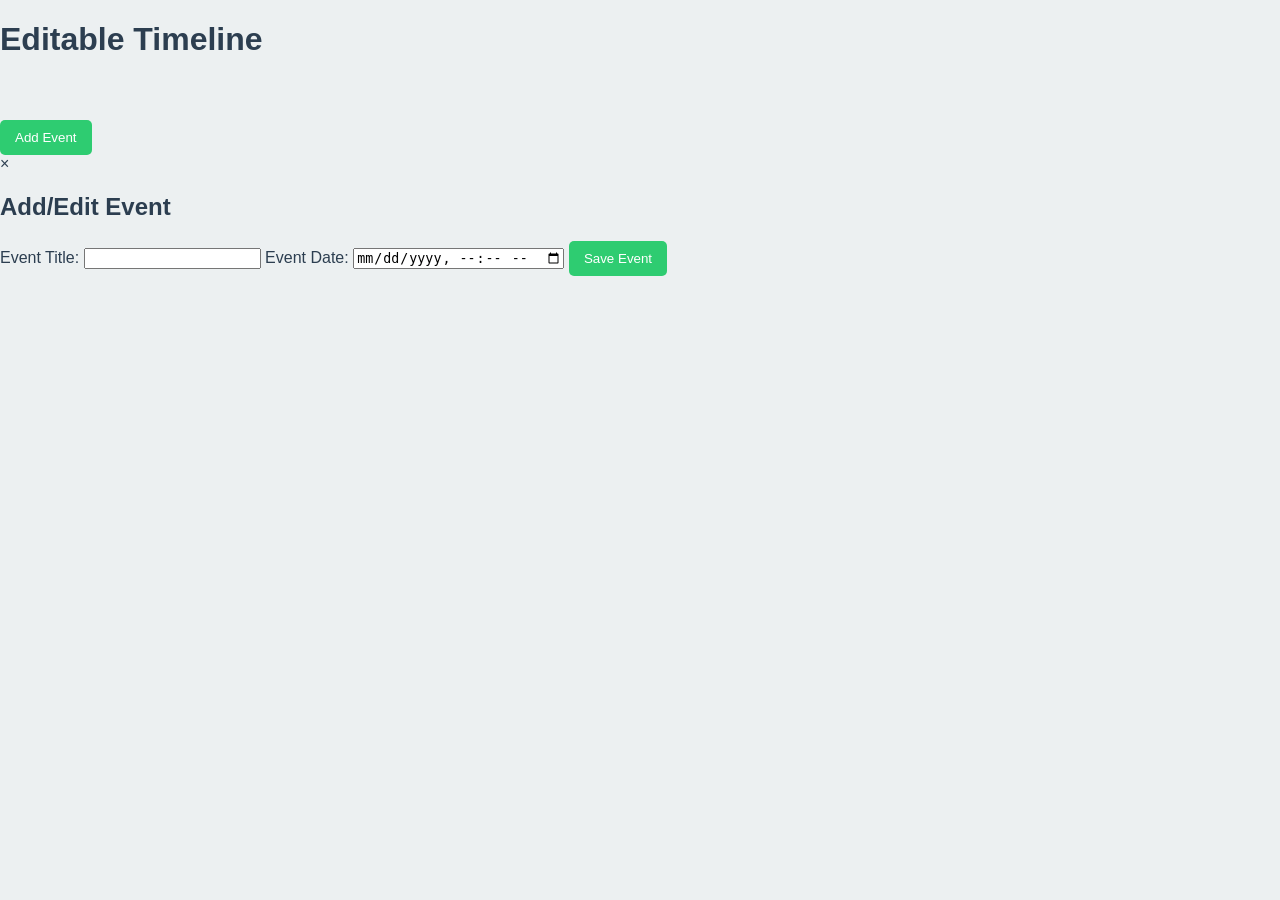
==== index.html @ e60211ea "Create index.html with editable timeline functionality" ====
<!DOCTYPE html>
<html lang="en">
<head>
    <meta charset="UTF-8">
    <meta name="viewport" content="width=device-width, initial-scale=1.0">
    <link rel="stylesheet" href="styles.css">
    <title>Editable Timeline</title>
</head>
<body>
    <h1>Editable Timeline</h1>
    <div class="timeline">
        <!-- Events will be dynamically inserted here -->
    </div>
    <button id="addEventBtn">Add Event</button>

    <div id="eventModal" class="modal">
        <div class="modal-content">
            <span class="close">&times;</span>
            <h2>Add/Edit Event</h2>
            <form id="eventForm">
                <label for="eventTitle">Event Title:</label>
                <input type="text" id="eventTitle" name="eventTitle" required>
                <label for="eventDate">Event Date:</label>
                <input type="datetime-local" id="eventDate" name="eventDate" required>
                <button type="submit">Save Event</button>
            </form>
        </div>
    </div>

    <script src="timeline.js"></script>
</body>
</html>
---- styles.css ----
:root {
    --primary-color: #3498db;
    --secondary-color: #2ecc71;
    --background-color: #ecf0f1;
    --text-color: #2c3e50;
    --modal-background: rgba(0, 0, 0, 0.7);
    --font-family: 'Arial', sans-serif;
}

body {
    font-family: var(--font-family);
    background-color: var(--background-color);
    color: var(--text-color);
    margin: 0;
    padding: 0;
}

.timeline {
    position: relative;
    max-width: 1200px;
    margin: 0 auto;
    padding: 20px;
}

.timeline-item {
    position: relative;
    padding: 20px;
    border-bottom: 1px solid #ccc;
}

.timeline-item::before {
    content: "";
    position: absolute;
    left: -20px;
    top: 20px;
    height: 8px;
    width: 8px;
    background-color: var(--primary-color);
    border-radius: 50%;
}

.timestamp {
    font-size: 14px;
    color: #bdc3c7;
}

.event-modal {
    display: none;
    position: fixed;
    top: 50%;
    left: 50%;
    transform: translate(-50%, -50%);
    background: var(--modal-background);
    padding: 20px;
    border-radius: 8px;
    z-index: 1000;
}

.close-modal {
    cursor: pointer;
    position: absolute;
    top: 10px;
    right: 10px;
    font-size: 20px;
}

button {
    background-color: var(--secondary-color);
    color: white;
    border: none;
    padding: 10px 15px;
    border-radius: 5px;
    cursor: pointer;
}

@media (max-width: 768px) {
    .timeline {
        padding: 10px;
    }
    .timeline-item {
        padding: 15px;
    }
    button {
        width: 100%;
    }
}
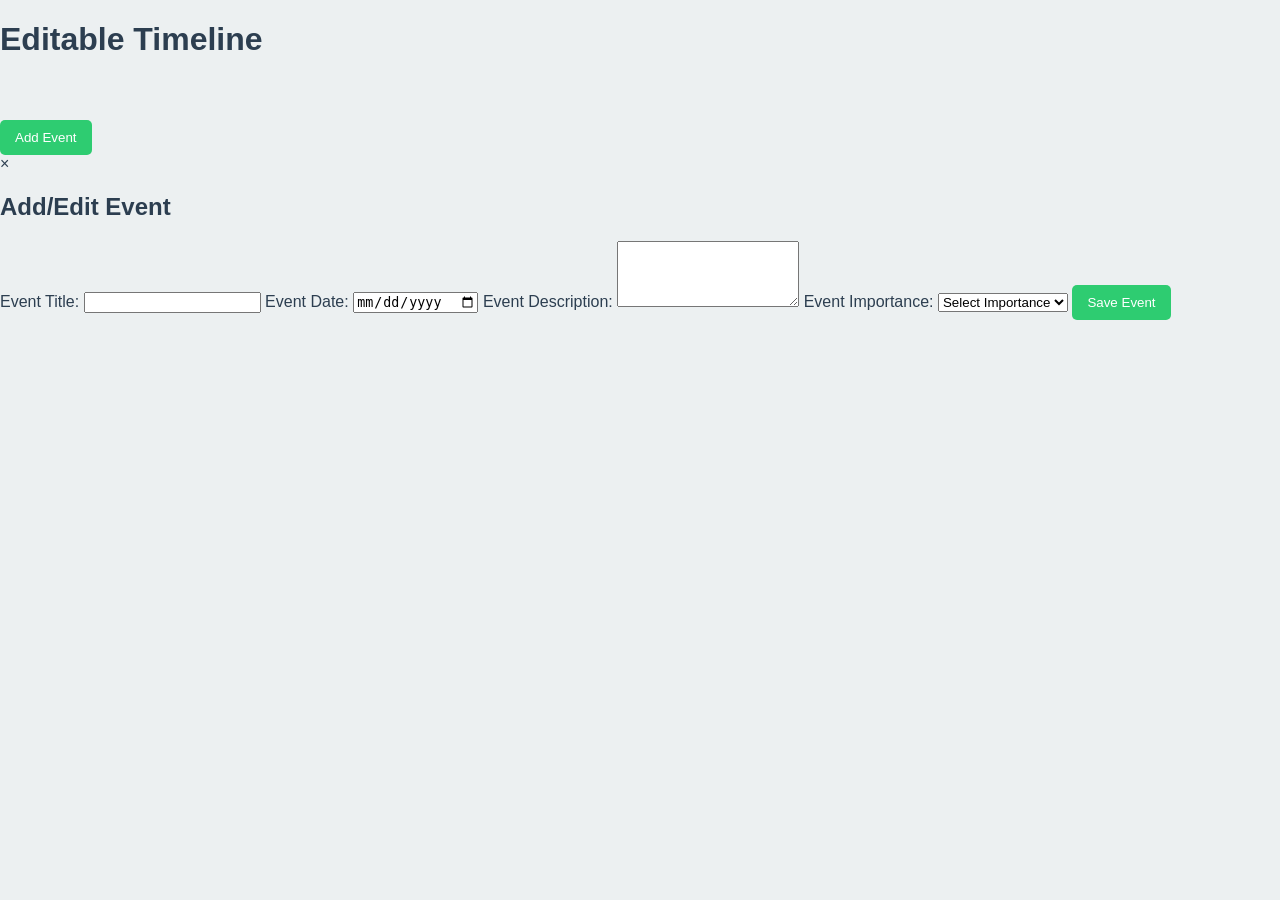
==== commit c0fb2327: "Update event form with new fields and structure" ====
--- a/index.html
+++ b/index.html
@@ -8,7 +8,7 @@
 </head>
 <body>
     <h1>Editable Timeline</h1>
-    <div class="timeline">
+    <div id="timeline" class="timeline">
         <!-- Events will be dynamically inserted here -->
     </div>
     <button id="addEventBtn">Add Event</button>
@@ -20,8 +20,21 @@
             <form id="eventForm">
                 <label for="eventTitle">Event Title:</label>
                 <input type="text" id="eventTitle" name="eventTitle" required>
+                
                 <label for="eventDate">Event Date:</label>
-                <input type="datetime-local" id="eventDate" name="eventDate" required>
+                <input type="date" id="eventDate" name="eventDate" required>
+                
+                <label for="eventDescription">Event Description:</label>
+                <textarea id="eventDescription" name="eventDescription" rows="4" required></textarea>
+                
+                <label for="eventImportance">Event Importance:</label>
+                <select id="eventImportance" name="eventImportance" required>
+                    <option value="">Select Importance</option>
+                    <option value="key">Key</option>
+                    <option value="major">Major</option>
+                    <option value="all">All</option>
+                </select>
+                
                 <button type="submit">Save Event</button>
             </form>
         </div>
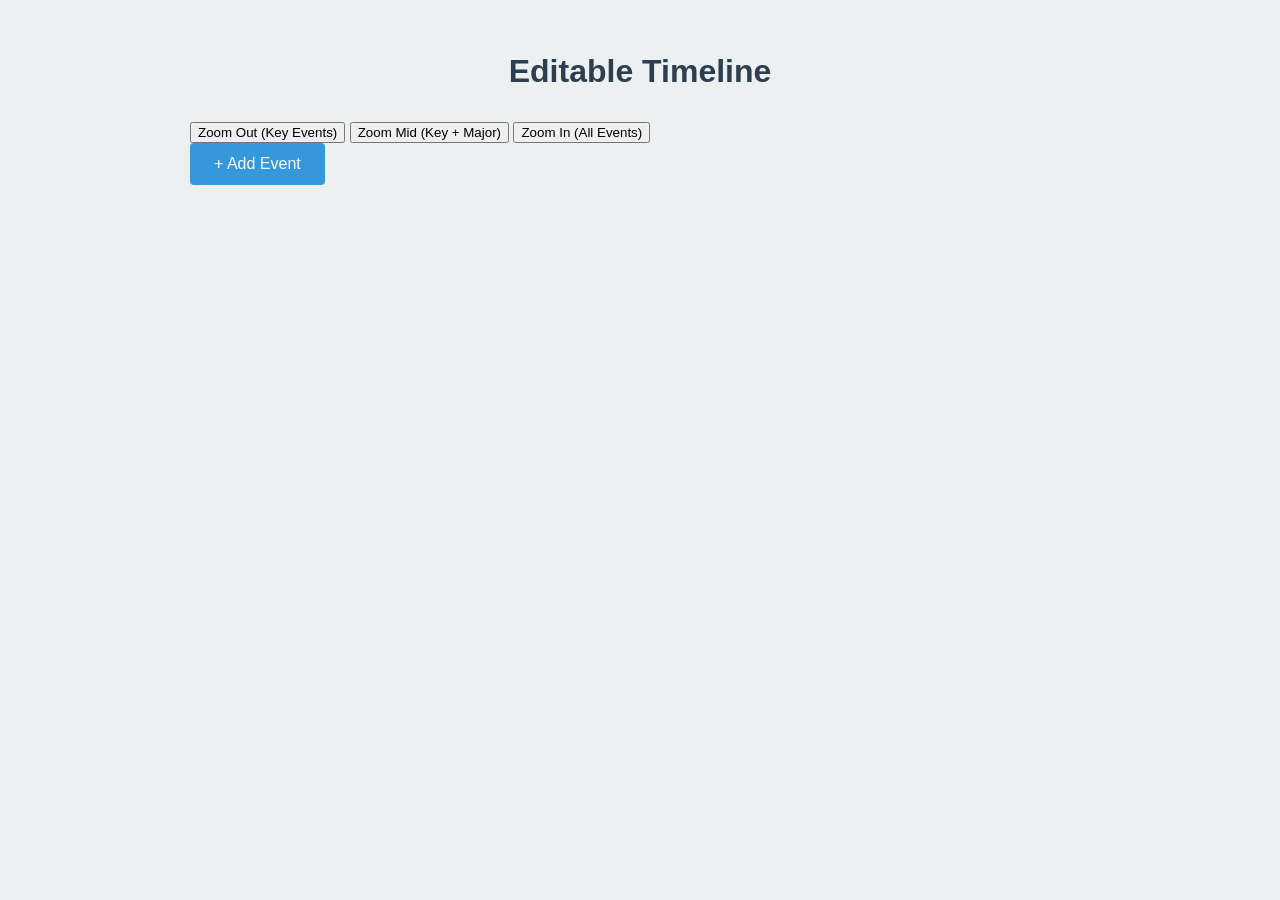
==== commit 6e363b94: "Add zoom controls and update event button styling" ====
--- a/index.html
+++ b/index.html
@@ -8,10 +8,18 @@
 </head>
 <body>
     <h1>Editable Timeline</h1>
-    <div id="timeline" class="timeline">
-        <!-- Events will be dynamically inserted here -->
+    
+    <div class="zoom-controls">
+        <button id="zoomOutBtn">Zoom Out (Key Events)</button>
+        <button id="zoomMidBtn">Zoom Mid (Key + Major)</button>
+        <button id="zoomInBtn">Zoom In (All Events)</button>
     </div>
-    <button id="addEventBtn">Add Event</button>
+    
+    <div id="timeline" class="timeline-line">
+        <!-- Timeline events will be rendered here as dots on a line -->
+    </div>
+    
+    <button id="addEventBtn" class="add-event-btn">+ Add Event</button>
 
     <div id="eventModal" class="modal">
         <div class="modal-content">
--- a/styles.css
+++ b/styles.css
@@ -1,86 +1,172 @@
-:root {
-    --primary-color: #3498db;
-    --secondary-color: #2ecc71;
-    --background-color: #ecf0f1;
-    --text-color: #2c3e50;
-    --modal-background: rgba(0, 0, 0, 0.7);
-    --font-family: 'Arial', sans-serif;
+.timeline {
+    display: flex;
+    flex-direction: column;
+    gap: 1.5rem;
+    padding: 1.5rem;
+    background-color: #f5f5f5;
+    border-radius: 8px;
+    margin-bottom: 2rem;
+    min-height: 100px;
+}
+
+.event-item {
+    background-color: white;
+    padding: 1.5rem;
+    border-left: 5px solid #3498db;
+    border-radius: 5px;
+    box-shadow: 0 2px 8px rgba(0, 0, 0, 0.1);
+}
+
+.event-item h3 {
+    margin: 0 0 1rem 0;
+    color: #2c3e50;
+}
+
+.event-item p {
+    margin: 0.5rem 0;
+    color: #555;
+    line-height: 1.5;
+}
+
+.event-item .date {
+    color: #2980b9;
+    font-weight: bold;
+}
+
+.event-item.importance-key {
+    border-left-color: #e74c3c;
+}
+
+.event-item.importance-major {
+    border-left-color: #f39c12;
+}
+
+.event-item.importance-all {
+    border-left-color: #27ae60;
+}
+
+.event-item button {
+    background-color: #e74c3c;
+    color: white;
+    padding: 0.5rem 1rem;
+    border: none;
+    border-radius: 4px;
+    cursor: pointer;
+    margin-top: 1rem;
+}
+
+.event-item button:hover {
+    background-color: #c0392b;
+}
+
+#addEventBtn {
+    background-color: #3498db;
+    color: white;
+    padding: 0.75rem 1.5rem;
+    border: none;
+    border-radius: 4px;
+    cursor: pointer;
+    font-size: 1rem;
+    margin-bottom: 2rem;
+}
+
+#addEventBtn:hover {
+    background-color: #2980b9;
+}
+
+.modal {
+    display: none;
+    position: fixed;
+    z-index: 1000;
+    left: 0;
+    top: 0;
+    width: 100%;
+    height: 100%;
+    background-color: rgba(0, 0, 0, 0.5);
+}
+
+.modal-content {
+    background-color: white;
+    margin: 10% auto;
+    padding: 2rem;
+    border-radius: 8px;
+    width: 90%;
+    max-width: 500px;
+    box-shadow: 0 4px 20px rgba(0, 0, 0, 0.2);
+}
+
+.close {
+    color: #aaa;
+    float: right;
+    font-size: 28px;
+    font-weight: bold;
+    cursor: pointer;
+}
+
+.close:hover {
+    color: #000;
+}
+
+.modal-content h2 {
+    color: #2c3e50;
+    margin-top: 0;
+}
+
+#eventForm label {
+    display: block;
+    margin-top: 1rem;
+    margin-bottom: 0.5rem;
+    color: #333;
+    font-weight: 600;
+}
+
+#eventForm input,
+#eventForm textarea,
+#eventForm select {
+    width: 100%;
+    padding: 0.75rem;
+    border: 1px solid #ddd;
+    border-radius: 4px;
+    font-family: Arial, sans-serif;
+    font-size: 1rem;
+    box-sizing: border-box;
+}
+
+#eventForm input:focus,
+#eventForm textarea:focus,
+#eventForm select:focus {
+    outline: none;
+    border-color: #3498db;
+    box-shadow: 0 0 5px rgba(52, 152, 219, 0.3);
+}
+
+#eventForm button {
+    width: 100%;
+    margin-top: 1.5rem;
+    background-color: #27ae60;
+    color: white;
+    padding: 0.75rem;
+    border: none;
+    border-radius: 4px;
+    cursor: pointer;
+    font-size: 1rem;
+    font-weight: bold;
+}
+
+#eventForm button:hover {
+    background-color: #229954;
 }
 
 body {
-    font-family: var(--font-family);
-    background-color: var(--background-color);
-    color: var(--text-color);
-    margin: 0;
-    padding: 0;
+    font-family: Arial, sans-serif;
+    max-width: 900px;
+    margin: 0 auto;
+    padding: 2rem;
+    background-color: #ecf0f1;
 }
 
-.timeline {
-    position: relative;
-    max-width: 1200px;
-    margin: 0 auto;
-    padding: 20px;
+h1 {
+    color: #2c3e50;
+    text-align: center;
+    margin-bottom: 2rem;
 }
-
-.timeline-item {
-    position: relative;
-    padding: 20px;
-    border-bottom: 1px solid #ccc;
-}
-
-.timeline-item::before {
-    content: "";
-    position: absolute;
-    left: -20px;
-    top: 20px;
-    height: 8px;
-    width: 8px;
-    background-color: var(--primary-color);
-    border-radius: 50%;
-}
-
-.timestamp {
-    font-size: 14px;
-    color: #bdc3c7;
-}
-
-.event-modal {
-    display: none;
-    position: fixed;
-    top: 50%;
-    left: 50%;
-    transform: translate(-50%, -50%);
-    background: var(--modal-background);
-    padding: 20px;
-    border-radius: 8px;
-    z-index: 1000;
-}
-
-.close-modal {
-    cursor: pointer;
-    position: absolute;
-    top: 10px;
-    right: 10px;
-    font-size: 20px;
-}
-
-button {
-    background-color: var(--secondary-color);
-    color: white;
-    border: none;
-    padding: 10px 15px;
-    border-radius: 5px;
-    cursor: pointer;
-}
-
-@media (max-width: 768px) {
-    .timeline {
-        padding: 10px;
-    }
-    .timeline-item {
-        padding: 15px;
-    }
-    button {
-        width: 100%;
-    }
-}
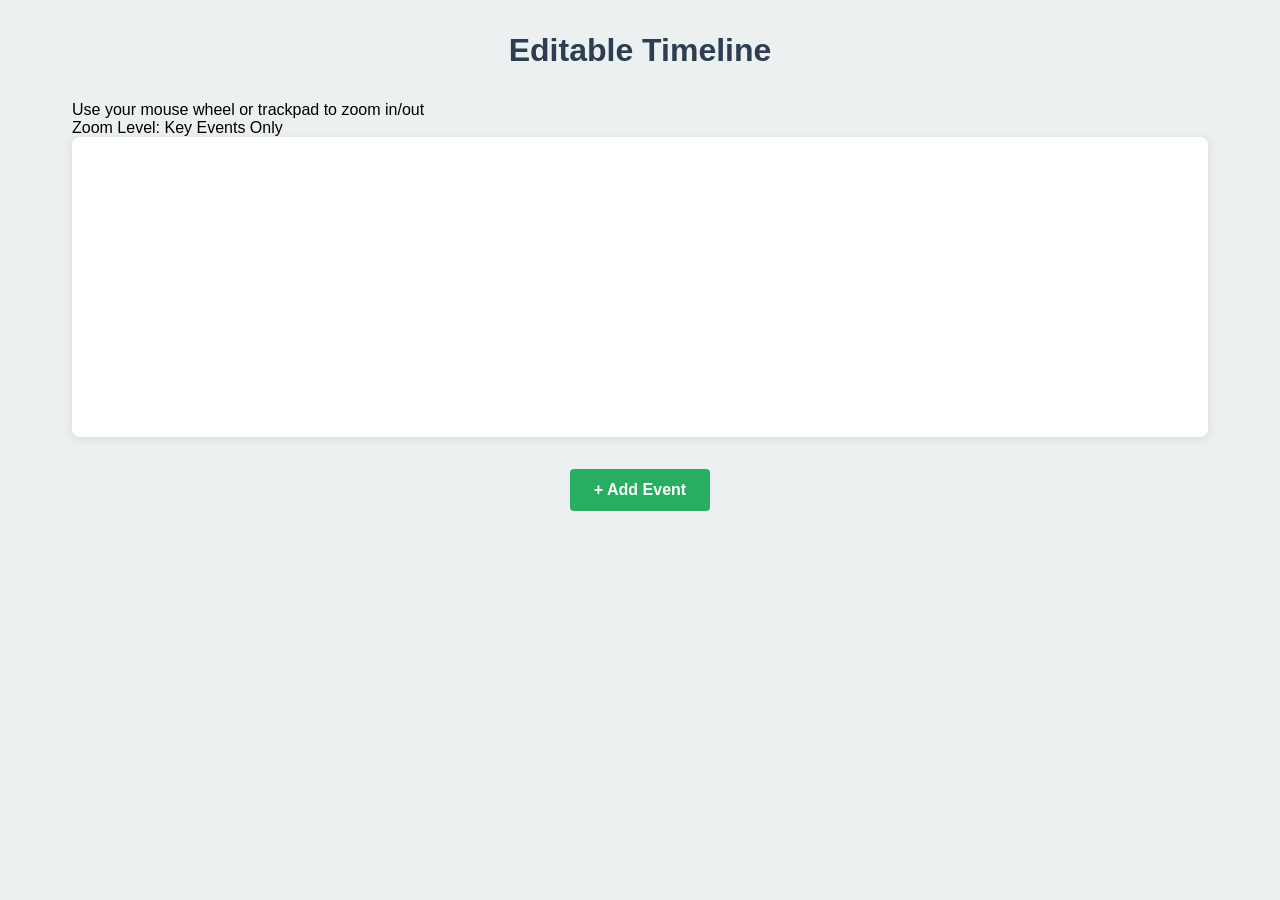
==== commit e921c9f3: "Refactor zoom controls and add zoom info Removed zoom control buttons and added zoom information." ====
--- a/index.html
+++ b/index.html
@@ -9,10 +9,9 @@
 <body>
     <h1>Editable Timeline</h1>
     
-    <div class="zoom-controls">
-        <button id="zoomOutBtn">Zoom Out (Key Events)</button>
-        <button id="zoomMidBtn">Zoom Mid (Key + Major)</button>
-        <button id="zoomInBtn">Zoom In (All Events)</button>
+    <div class="zoom-info">
+        <p>Use your mouse wheel or trackpad to zoom in/out</p>
+        <p id="zoomLevelDisplay">Zoom Level: Key Events Only</p>
     </div>
     
     <div id="timeline" class="timeline-line">
--- a/styles.css
+++ b/styles.css
@@ -1,79 +1,132 @@
-.timeline {
+* {
+    margin: 0;
+    padding: 0;
+    box-sizing: border-box;
+}
+
+body {
+    font-family: Arial, sans-serif;
+    max-width: 1200px;
+    margin: 0 auto;
+    padding: 2rem;
+    background-color: #ecf0f1;
+}
+
+h1 {
+    color: #2c3e50;
+    text-align: center;
+    margin-bottom: 2rem;
+}
+
+/* Zoom Controls */
+.zoom-controls {
     display: flex;
-    flex-direction: column;
-    gap: 1.5rem;
-    padding: 1.5rem;
-    background-color: #f5f5f5;
+    gap: 1rem;
+    justify-content: center;
+    margin-bottom: 2rem;
+    flex-wrap: wrap;
+}
+
+.zoom-controls button {
+    padding: 0.75rem 1.5rem;
+    border: 2px solid #3498db;
+    background-color: white;
+    color: #3498db;
+    border-radius: 4px;
+    cursor: pointer;
+    font-weight: bold;
+    transition: all 0.3s;
+}
+
+.zoom-controls button:hover {
+    background-color: #3498db;
+    color: white;
+}
+
+.zoom-controls button.active {
+    background-color: #3498db;
+    color: white;
+}
+
+/* Timeline */
+.timeline-line {
+    position: relative;
+    width: 100%;
+    height: 300px;
+    background-color: white;
     border-radius: 8px;
+    padding: 1rem;
     margin-bottom: 2rem;
-    min-height: 100px;
-}
-
-.event-item {
-    background-color: white;
-    padding: 1.5rem;
-    border-left: 5px solid #3498db;
-    border-radius: 5px;
     box-shadow: 0 2px 8px rgba(0, 0, 0, 0.1);
-}
-
-.event-item h3 {
-    margin: 0 0 1rem 0;
-    color: #2c3e50;
-}
-
-.event-item p {
-    margin: 0.5rem 0;
-    color: #555;
-    line-height: 1.5;
-}
-
-.event-item .date {
-    color: #2980b9;
-    font-weight: bold;
-}
-
-.event-item.importance-key {
-    border-left-color: #e74c3c;
-}
-
-.event-item.importance-major {
-    border-left-color: #f39c12;
-}
-
-.event-item.importance-all {
-    border-left-color: #27ae60;
-}
-
-.event-item button {
-    background-color: #e74c3c;
-    color: white;
-    padding: 0.5rem 1rem;
+    overflow-x: auto;
+}
+
+.timeline-svg {
+    width: 100%;
+    height: 100%;
+}
+
+.timeline-dot {
+    cursor: pointer;
+    transition: r 0.2s;
+}
+
+.timeline-dot:hover {
+    filter: drop-shadow(0 0 5px rgba(0, 0, 0, 0.3));
+}
+
+.timeline-title {
+    font-size: 13px;
+    fill: #2c3e50;
+    cursor: pointer;
+    transition: all 0.2s;
+    font-weight: normal;
+}
+
+.timeline-title:hover {
+    fill: #3498db;
+    font-weight: bold;
+}
+
+.timeline-year {
+    font-size: 12px;
+    fill: #7f8c8d;
+    cursor: pointer;
+    transition: all 0.2s;
+    font-weight: normal;
+}
+
+.timeline-year:hover {
+    fill: #3498db;
+    font-weight: bold;
+}
+
+.no-events {
+    text-align: center;
+    color: #999;
+    padding: 2rem;
+}
+
+/* Add Event Button */
+.add-event-btn {
+    display: block;
+    margin: 0 auto 2rem;
+    padding: 0.75rem 1.5rem;
+    background-color: #27ae60;
+    color: white;
     border: none;
     border-radius: 4px;
     cursor: pointer;
-    margin-top: 1rem;
-}
-
-.event-item button:hover {
-    background-color: #c0392b;
-}
-
-#addEventBtn {
-    background-color: #3498db;
-    color: white;
-    padding: 0.75rem 1.5rem;
-    border: none;
-    border-radius: 4px;
-    cursor: pointer;
     font-size: 1rem;
-    margin-bottom: 2rem;
-}
-
-#addEventBtn:hover {
-    background-color: #2980b9;
-}
-
+    font-weight: bold;
+    transition: background-color 0.3s;
+}
+
+.add-event-btn:hover {
+    background-color: #229954;
+}
+
+/* Modal */
 .modal {
     display: none;
     position: fixed;
@@ -101,6 +154,7 @@
     font-size: 28px;
     font-weight: bold;
     cursor: pointer;
+    transition: color 0.3s;
 }
 
 .close:hover {
@@ -112,6 +166,7 @@
     margin-top: 0;
 }
 
+/* Form */
 #eventForm label {
     display: block;
     margin-top: 1rem;
@@ -151,22 +206,119 @@
     cursor: pointer;
     font-size: 1rem;
     font-weight: bold;
+    transition: background-color 0.3s;
 }
 
 #eventForm button:hover {
     background-color: #229954;
 }
 
-body {
-    font-family: Arial, sans-serif;
-    max-width: 900px;
-    margin: 0 auto;
+/* Event Details Popup */
+.event-details-popup {
+    position: fixed;
+    top: 0;
+    left: 0;
+    width: 100%;
+    height: 100%;
+    background-color: rgba(0, 0, 0, 0.6);
+    display: flex;
+    align-items: center;
+    justify-content: center;
+    z-index: 2000;
+}
+
+.event-details-card {
+    background-color: white;
     padding: 2rem;
-    background-color: #ecf0f1;
-}
-
-h1 {
+    border-radius: 8px;
+    max-width: 500px;
+    box-shadow: 0 4px 20px rgba(0, 0, 0, 0.3);
+    position: relative;
+}
+
+.event-details-card h3 {
     color: #2c3e50;
-    text-align: center;
-    margin-bottom: 2rem;
-}
+    margin-bottom: 1rem;
+}
+
+.event-details-card p {
+    margin-bottom: 0.75rem;
+    color: #555;
+    line-height: 1.6;
+}
+
+.importance-badge {
+    display: inline-block;
+    padding: 0.25rem 0.75rem;
+    border-radius: 20px;
+    font-weight: bold;
+    color: white;
+}
+
+.importance-key {
+    background-color: #e74c3c;
+}
+
+.importance-major {
+    background-color: #f39c12;
+}
+
+.importance-all {
+    background-color: #27ae60;
+}
+
+.event-details-card button {
+    margin-top: 1rem;
+    padding: 0.5rem 1rem;
+    margin-right: 0.5rem;
+    border: none;
+    border-radius: 4px;
+    cursor: pointer;
+    font-weight: bold;
+    transition: background-color 0.3s;
+}
+
+.event-details-card button:first-of-type {
+    background-color: #e74c3c;
+    color: white;
+}
+
+.event-details-card button:first-of-type:hover {
+    background-color: #c0392b;
+}
+
+.event-details-card button.close-btn {
+    background-color: #3498db;
+    color: white;
+}
+
+.event-details-card button.close-btn:hover {
+    background-color: #2980b9;
+}
+
+/* Responsive */
+@media (max-width: 768px) {
+    body {
+        padding: 1rem;
+    }
+    
+    .zoom-controls {
+        flex-direction: column;
+    }
+    
+    .zoom-controls button {
+        width: 100%;
+    }
+    
+    .timeline-line {
+        height: 300px;
+    }
+    
+    .timeline-title {
+        font-size: 11px;
+    }
+    
+    .timeline-year {
+        font-size: 10px;
+    }
+}
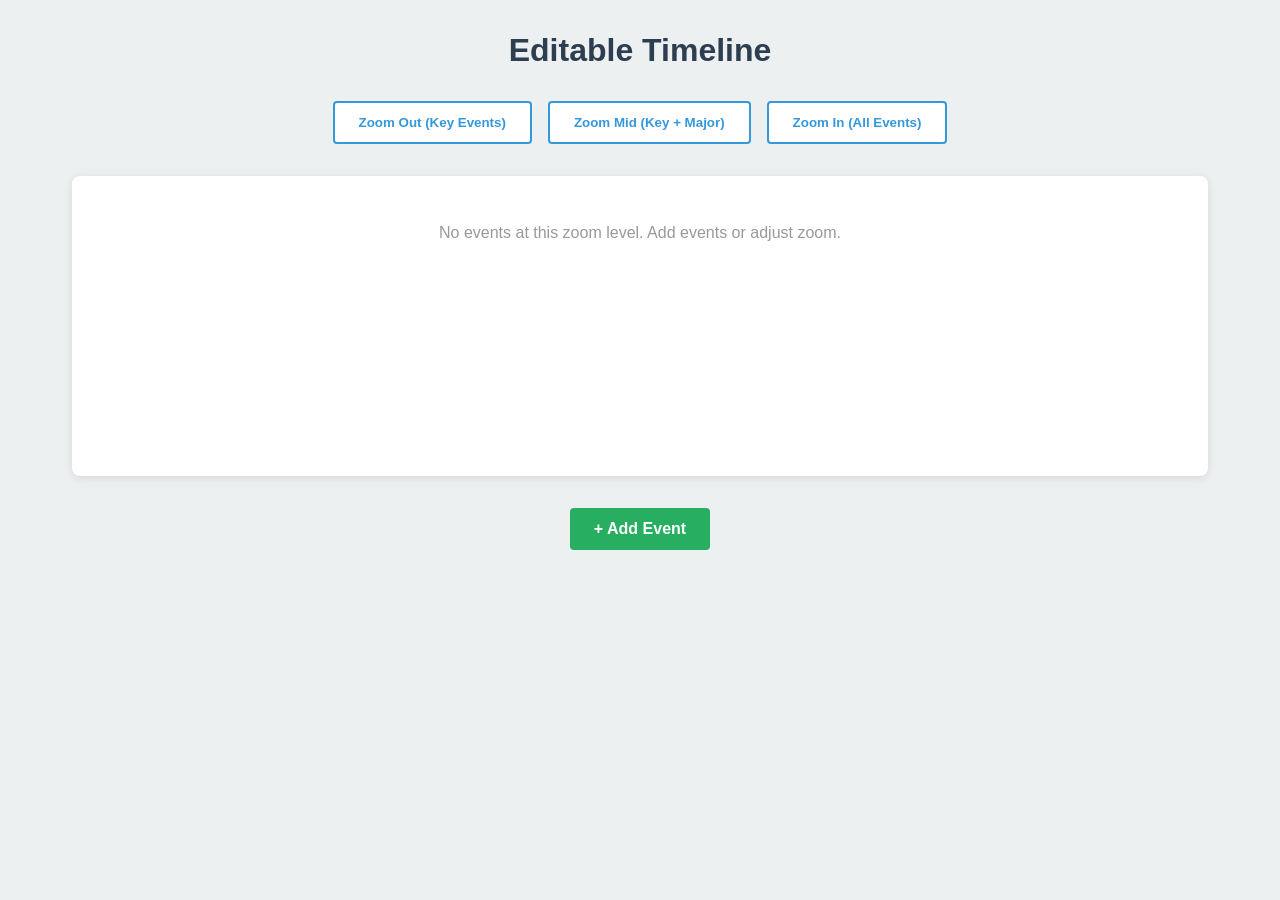
==== commit 2a88f464: "Update index.html" ====
--- a/index.html
+++ b/index.html
@@ -9,9 +9,10 @@
 <body>
     <h1>Editable Timeline</h1>
     
-    <div class="zoom-info">
-        <p>Use your mouse wheel or trackpad to zoom in/out</p>
-        <p id="zoomLevelDisplay">Zoom Level: Key Events Only</p>
+    <div class="zoom-controls">
+        <button id="zoomOutBtn">Zoom Out (Key Events)</button>
+        <button id="zoomMidBtn">Zoom Mid (Key + Major)</button>
+        <button id="zoomInBtn">Zoom In (All Events)</button>
     </div>
     
     <div id="timeline" class="timeline-line">
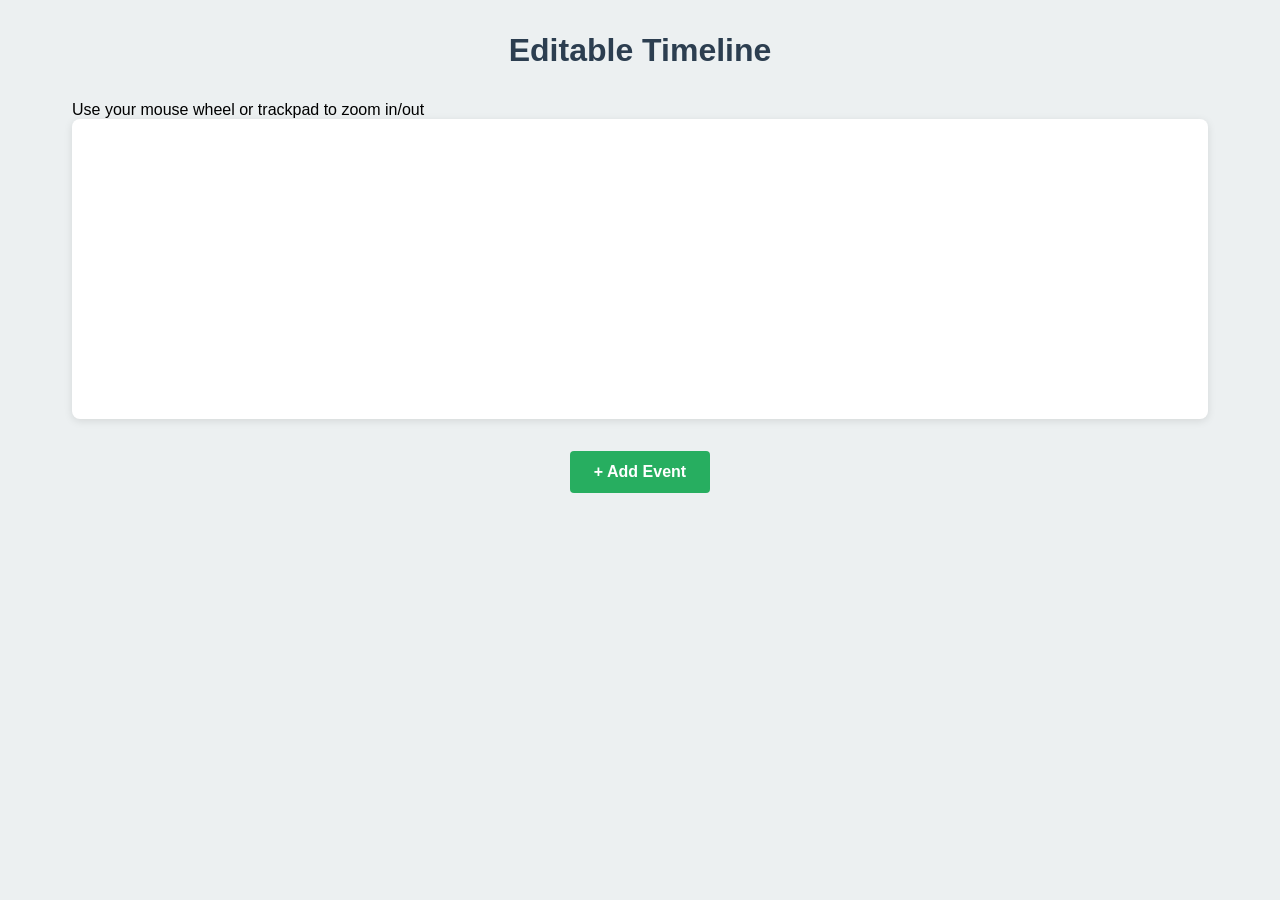
==== commit a71b8f24: "Update zoom controls and add zoom information Removed zoom control buttons and added zoom info." ====
--- a/index.html
+++ b/index.html
@@ -9,14 +9,12 @@
 <body>
     <h1>Editable Timeline</h1>
     
-    <div class="zoom-controls">
-        <button id="zoomOutBtn">Zoom Out (Key Events)</button>
-        <button id="zoomMidBtn">Zoom Mid (Key + Major)</button>
-        <button id="zoomInBtn">Zoom In (All Events)</button>
+    <div class="zoom-info">
+        <p>Use your mouse wheel or trackpad to zoom in/out</p>
     </div>
     
     <div id="timeline" class="timeline-line">
-        <!-- Timeline events will be rendered here as dots on a line -->
+        <!-- Timeline events will be rendered here -->
     </div>
     
     <button id="addEventBtn" class="add-event-btn">+ Add Event</button>
